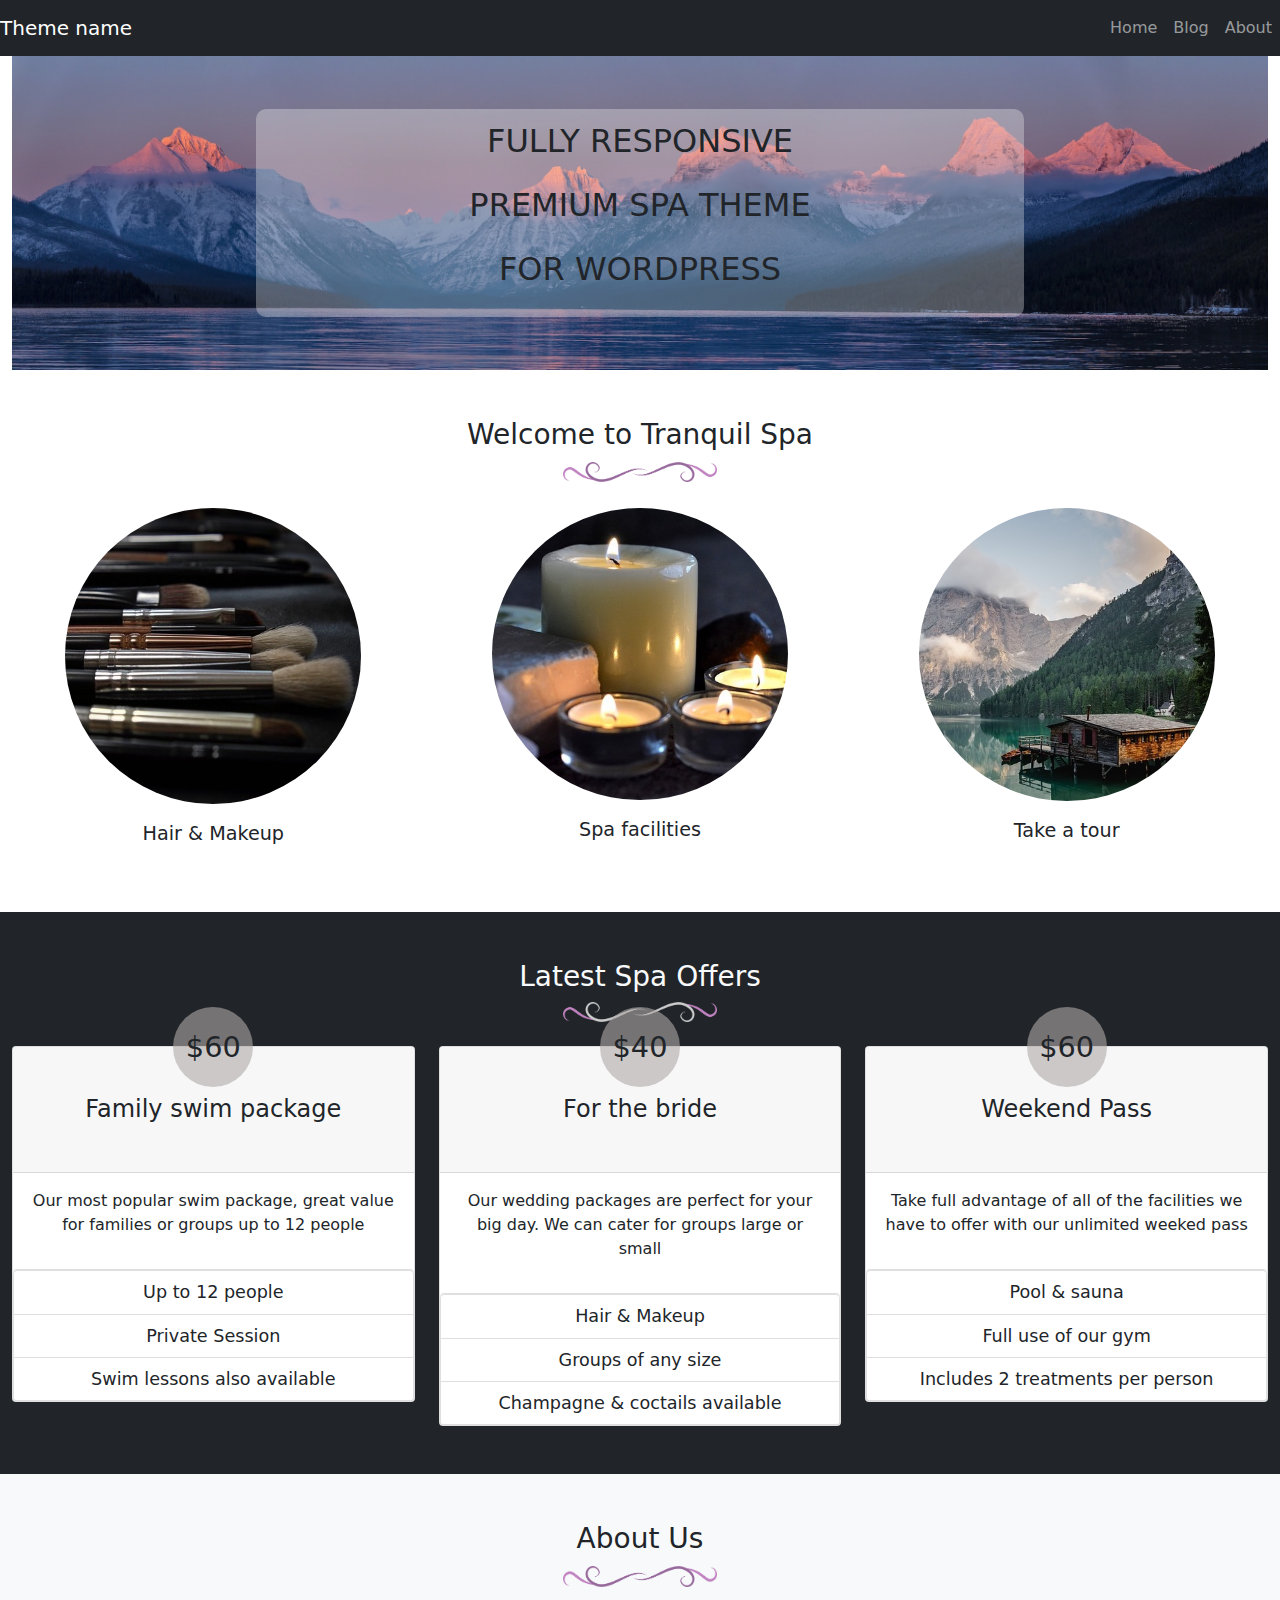
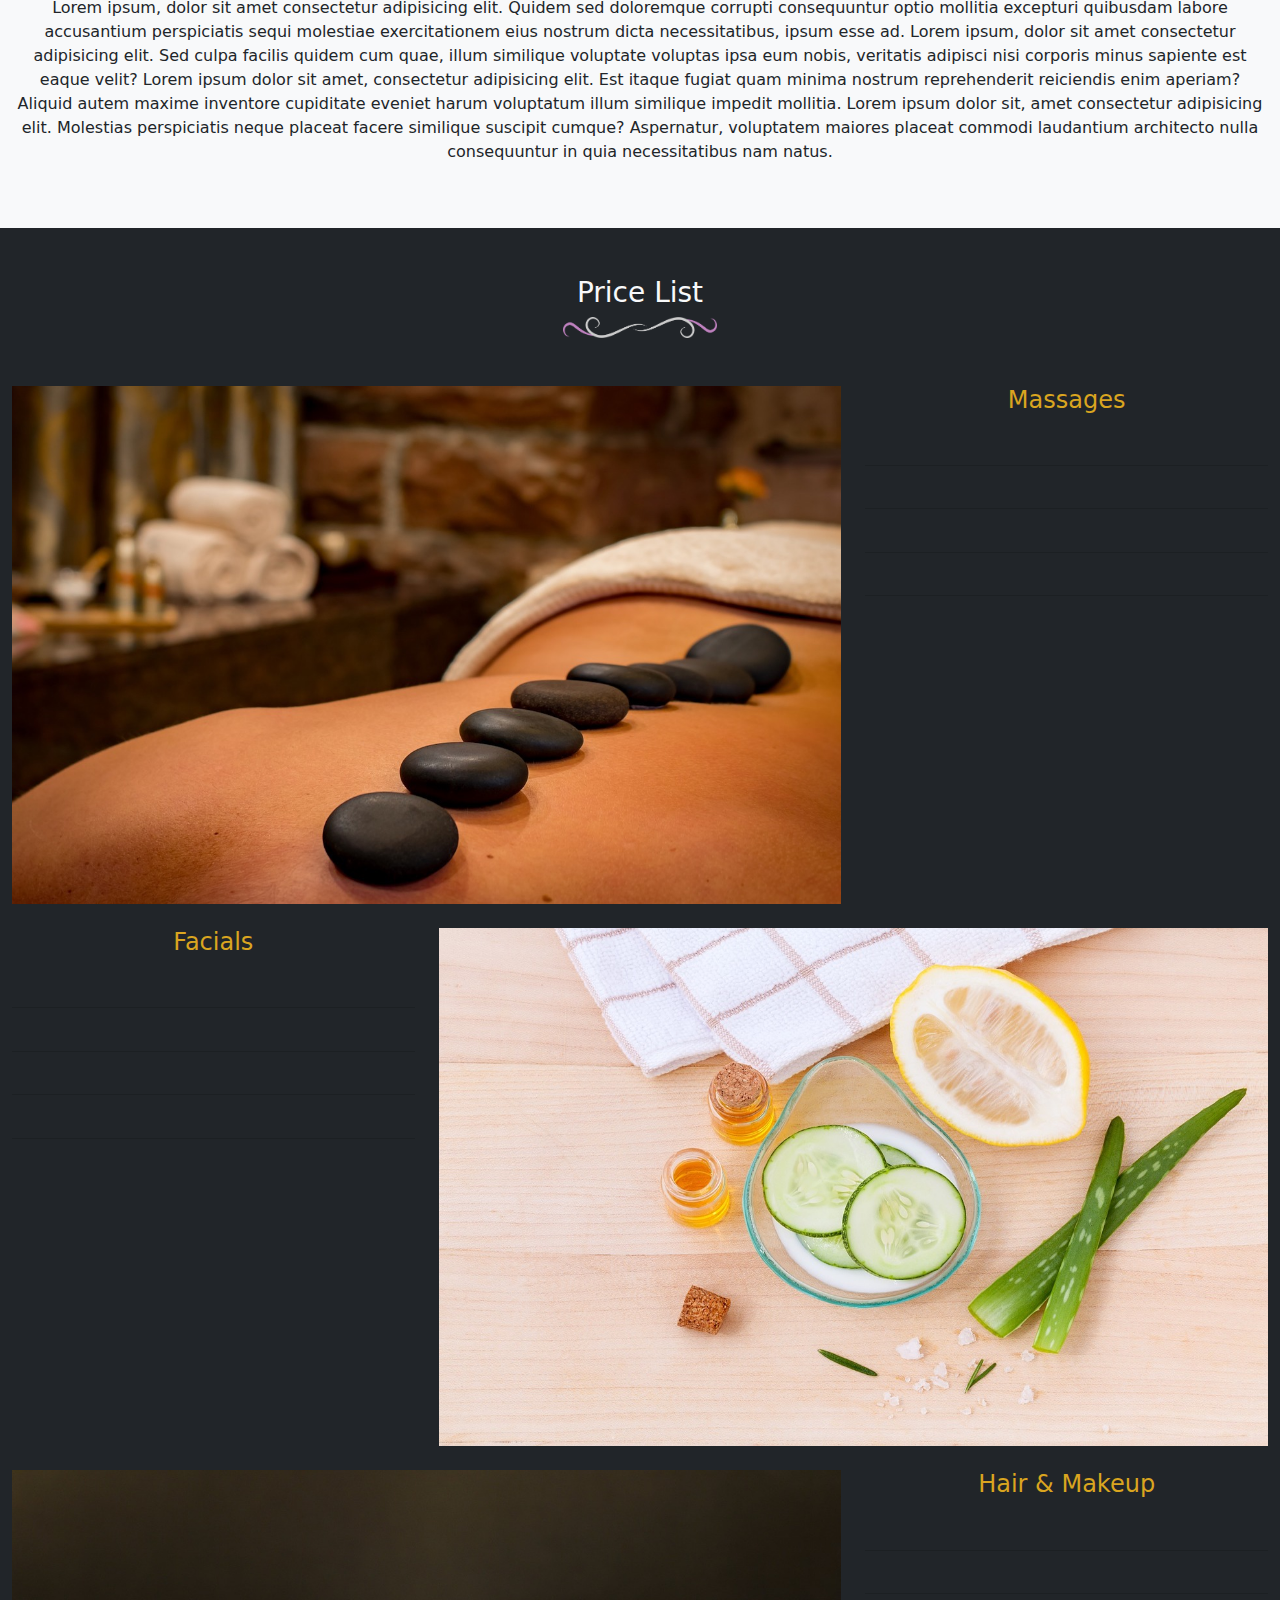
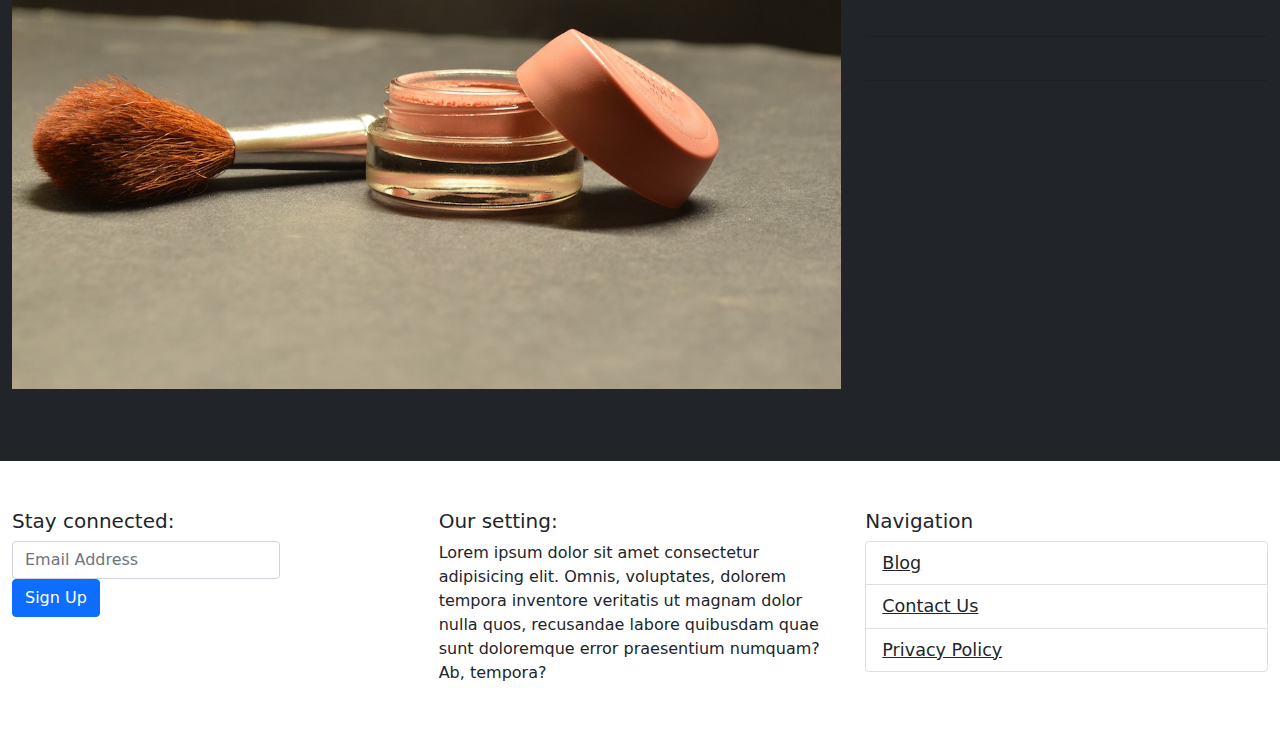
==== index.html @ a2fcd3b1 "Homepage Update" ====
<!doctype html>
<html lang="en">

<head>
    <!-- Required meta tags -->
    <meta charset="utf-8">
    <meta name="viewport" content="width=device-width, initial-scale=1">

    <!-- Bootstrap CSS -->
    <link href="assets/css/bootstrap.min.css" rel="stylesheet">

    <link href="assets/css/custom.css" rel="stylesheet">

    <title>Hello, world!</title>
</head>

<body>
    <header>
        <nav class="navbar navbar-expand-lg navbar-dark bg-dark">
            <a class="navbar-brand" href="#">Theme name</a>
            <button class="navbar-toggler" type="button" data-bs-toggle="collapse" data-bs-target="#navbarNav">
              <span class="navbar-toggler-icon"></span>
        </button>
            <div class="collapse navbar-collapse justify-content-end" id="navbarNav">
                <ul class="navbar-nav">
                    <li class="nav-item">
                        <a class="nav-link" href="index.html">Home</a>
                    </li>
                    <li class="nav-item">
                        <a class="nav-link" href="blog.html">Blog</a>
                    </li>
                    <li class="nav-item">
                        <a class="nav-link" href="about.html">About</a>
                    </li>
                </ul>
            </div>
        </nav>
        <section class="container-fluid">
            <div class="row position-relative d-flex justify-content-center align-items-center text-center">
                <img src="assets/images/lake.jpg" alt="lake background " class="header_img">
                <div class="position-absolute feature-bg">
                    <p class="feature-text">FULLY RESPONSIVE <br> PREMIUM SPA THEME <br> FOR WORDPRESS</p>
                </div>
            </div>
        </section>
    </header>

    <div class="container-fluid text-center py-5 ">
        <div class="row">
            <div class="col-md-6 offset-md-3">
                <h3>Welcome to Tranquil Spa</h3>
                <img src="assets/images/divider-purple.png" alt="divider" class="w-25"> </div>
        </div>
        <div class="row mt-4 d-flex justify-content-around">
            <div class="col-sm-3">
                <img src="assets/images/makeup.jpg" alt="makeup" class="card-img-top rounded-circle">
                <div class="card-body">
                    <p class="card-text">Hair &amp; Makeup</p>
                </div>
            </div>
            <div class="col-sm-3">
                <img src="assets/images/candles.jpg" alt="candles" class="card-img-top rounded-circle">
                <div class="card-body">
                    <p class="card-text">Spa facilities</p>
                </div>
            </div>
            <div class="col-sm-3">
                <img src="assets/images/retreat.jpg" alt="retreat" class="card-img-top rounded-circle">
                <div class="card-body">
                    <p class="card-text">Take a tour</p>
                </div>
            </div>
        </div>
    </div>

    <div class="container-fluid text-center bg-dark py-5">
        <div class="row">
            <div class="col-md-6 offset-md-3">
                <h3 class="text-light">Latest Spa Offers</h3>
                <img src="assets/images/divider-silver.png" alt="divider" class="pb-4 w-25">
            </div>

        </div>

        <div class="row">
            <div class="col-sm-4">
                <div class="card">
                    <h4 class="card-header py-5">
                        Family swim package<span class="font-weight-bold">$60</span>
                    </h4>
                    <div class="card-body">
                        <blockquote class="blockqoute mb-0">
                            <p>Our most popular swim package, great value for families or groups up to 12 people</p>
                        </blockquote>
                    </div>
                    <ul class="list-group">
                        <li class="list-group-item font-italic">Up to 12 people</li>
                        <li class="list-group-item font-italic">Private Session</li>
                        <li class="list-group-item font-italic">Swim lessons also available</li>
                    </ul>
                </div>
            </div>
            <div class="col-sm-4">
                <div class="card">
                    <h4 class="card-header py-5">
                        For the bride<span class="font-weight-bold">$40</span>
                    </h4>
                    <div class="card-body">
                        <blockquote class="blockqoute mb-0">
                            <p>Our wedding packages are perfect for your big day. We can cater for groups large or small</p>
                        </blockquote>
                    </div>
                    <ul class="list-group">
                        <li class="list-group-item font-italic">Hair &amp; Makeup</li>
                        <li class="list-group-item font-italic">Groups of any size</li>
                        <li class="list-group-item font-italic">Champagne &amp; coctails available</li>
                    </ul>
                </div>
            </div>
            <div class="col-sm-4">
                <div class="card">
                    <h4 class="card-header py-5">
                        Weekend Pass<span class="font-weight-bold">$60 </span>
                    </h4>
                    <div class="card-body">
                        <blockquote class="blockqoute mb-0">
                            <p>Take full advantage of all of the facilities we have to offer with our unlimited weeked pass </p>
                        </blockquote>
                    </div>
                    <ul class="list-group">
                        <li class="list-group-item font-italic">Pool &amp; sauna</li>
                        <li class="list-group-item font-italic">Full use of our gym</li>
                        <li class="list-group-item font-italic">Includes 2 treatments per person</li>
                    </ul>
                </div>
            </div>

        </div>
    </div>

    <div class="container-fluid py-5 text-center bg-light">
        <div class="row">
            <div class="col-sm-6 offset-sm-3">
                <h3>About Us</h3>
                <img src="assets/images/divider-purple.png" alt="divider" class="w-25">
            </div>
        </div>
        <div class="row mt-2">
            <div class="col">
                <p class="text-center">
                    Lorem ipsum, dolor sit amet consectetur adipisicing elit. Quidem sed doloremque corrupti consequuntur optio mollitia excepturi quibusdam labore accusantium perspiciatis sequi molestiae exercitationem eius nostrum dicta necessitatibus, ipsum esse ad. Lorem
                    ipsum, dolor sit amet consectetur adipisicing elit. Sed culpa facilis quidem cum quae, illum similique voluptate voluptas ipsa eum nobis, veritatis adipisci nisi corporis minus sapiente est eaque velit? Lorem ipsum dolor sit amet,
                    consectetur adipisicing elit. Est itaque fugiat quam minima nostrum reprehenderit reiciendis enim aperiam? Aliquid autem maxime inventore cupiditate eveniet harum voluptatum illum similique impedit mollitia. Lorem ipsum dolor sit,
                    amet consectetur adipisicing elit. Molestias perspiciatis neque placeat facere similique suscipit cumque? Aspernatur, voluptatem maiores placeat commodi laudantium architecto nulla consequuntur in quia necessitatibus nam natus.
                </p>
            </div>
        </div>
    </div>

    <div class="container-fluid py-5 bg-dark">
        <div class="row">
            <div class="col-md-6 offset-md-3 text-center">
                <h3 class="text-light">Price List</h3>
                <img src="assets/images/divider-silver.png" alt="divider" class="pb-4 w-25">
            </div>
        </div>
        <div class="row my-4">
            <div class="col-sm-8">
                <img src="assets/images/massage.jpg" alt="massage">
            </div>
            <div class="col-sm-4">
                <h4 class="title text-center">Massages</h4>
                <ul class="list-group list-group-flush text-light">
                    <li class="list-group-item">Massage 1<em> -$10</em></li>
                    <li class="list-group-item">Massage 2<em> -$10</em></li>
                    <li class="list-group-item">Massage 3<em> -$10</em></li>
                    <li class="list-group-item">Massage 4<em> -$10</em></li>
                    <li class="list-group-item">Massage 5<em> -$10</em></li>
                </ul>
            </div>
        </div>
        <div class="row my-4">
            <div class="col-sm-4">
                <h4 class="title text-center">Facials</h4>
                <ul class="list-group list-group-flush text-light">
                    <li class="list-group-item">Facial 1<em> -$10</em></li>
                    <li class="list-group-item">Facial 2<em> -$10</em></li>
                    <li class="list-group-item">Faical 3<em> -$10</em></li>
                    <li class="list-group-item">Facial 4<em> -$10</em></li>
                    <li class="list-group-item">Facial 5<em> -$10</em></li>
                </ul>
            </div>
            <div class="col-sm-8">
                <img src="assets/images/facial.jpg" alt="facial">
            </div>
        </div>
        <div class="row my-4">
            <div class="col-sm-8">
                <img src="assets/images/cosmetics.jpg" alt="cosmetics">
            </div>
            <div class="col-sm-4">
                <h4 class="title text-center">Hair &amp; Makeup</h4>
                <ul class="list-group list-group-flush text-light">
                    <li class="list-group-item">Hair 1<em> -$10</em></li>
                    <li class="list-group-item">Hair 2<em> -$10</em></li>
                    <li class="list-group-item">Hair 3<em> -$10</em></li>
                    <li class="list-group-item">Hair 4<em> -$10</em></li>
                    <li class="list-group-item">Hair 5<em> -$10</em></li>
                </ul>
            </div>
        </div>
    </div>

    <footer class="container-fluid py-5">
        <div class="row">
            <div class="col-sm-4">
                <h5>Stay connected:</h5>
                <form>
                    <div class="form-row form-group">
                        <div class="col-md-8">
                            <input type="email" class="form-control" placeholder="Email Address">
                        </div>
                        <div class="col-md-4">
                            <button type="submit" class="btn btn-primary">Sign Up
                        
                            </button>
                        </div>
                    </div>
                </form>
            </div>
            <div class="col-sm-4">
                <h5>Our setting:</h5>
                <p>Lorem ipsum dolor sit amet consectetur adipisicing elit. Omnis, voluptates, dolorem tempora inventore veritatis ut magnam dolor nulla quos, recusandae labore quibusdam quae sunt doloremque error praesentium numquam? Ab, tempora?</p>
            </div>
            <div class="col-sm-4">
                <h5>Navigation</h5>
                <ul class="list-group">
                    <li class="list-group-item"><a href="blog.html">Blog</a></li>
                    <li class="list-group-item"><a href="contact.html">Contact Us</a></li>
                    <li class="list-group-item"><a href="privacy.html">Privacy Policy</a></li>
                </ul>
            </div>
        </div>
    </footer>


    <script src="assets/js/bootstrap.min.js"></script>

</body>

</html>
---- assets/css/custom.css ----
img {
    max-width: 100%;
}

.feature-bg {
    background: rgba(255, 255, 255, 0.3);
    width: 100vw;
    border-radius: 10px;
}

.feature-text {
    font-size: 2rem;
    line-height: 4rem;
}

.header_img {
    min-height: 25vh;
}

.card {
    margin-bottom: 20px;
}

.card-text {
    font-size: 1.2rem;
}

.title {
    color: goldenrod;
}

.list-group-item {
    background: none;
    font-size: 1.1em;
}

a {
    color: #212529;
}

@media screen and (min-width: 768px) {
    .feature-bg {
        width: 60vw;
    }
    span {
        position: absolute;
        background: rgba(175, 169, 169, 0.6);
        height: 80px;
        width: 80px;
        line-height: 80px;
        border-radius: 100%;
        top: -40px;
        left: -40px;
        margin-left: 50%;
        font-size: 1.8rem;
    }
    .card {
        margin-bottom: 0;
    }
}

@media screen and (max-width: 768px) {
    .title {
        margin-top: 1em;
    }
    footer button {
        margin-top: 1em;
    }
    footer .col-sm-4 {
        border-bottom: 1px solid #ddd;
        padding: 20px 10px;
    }
}
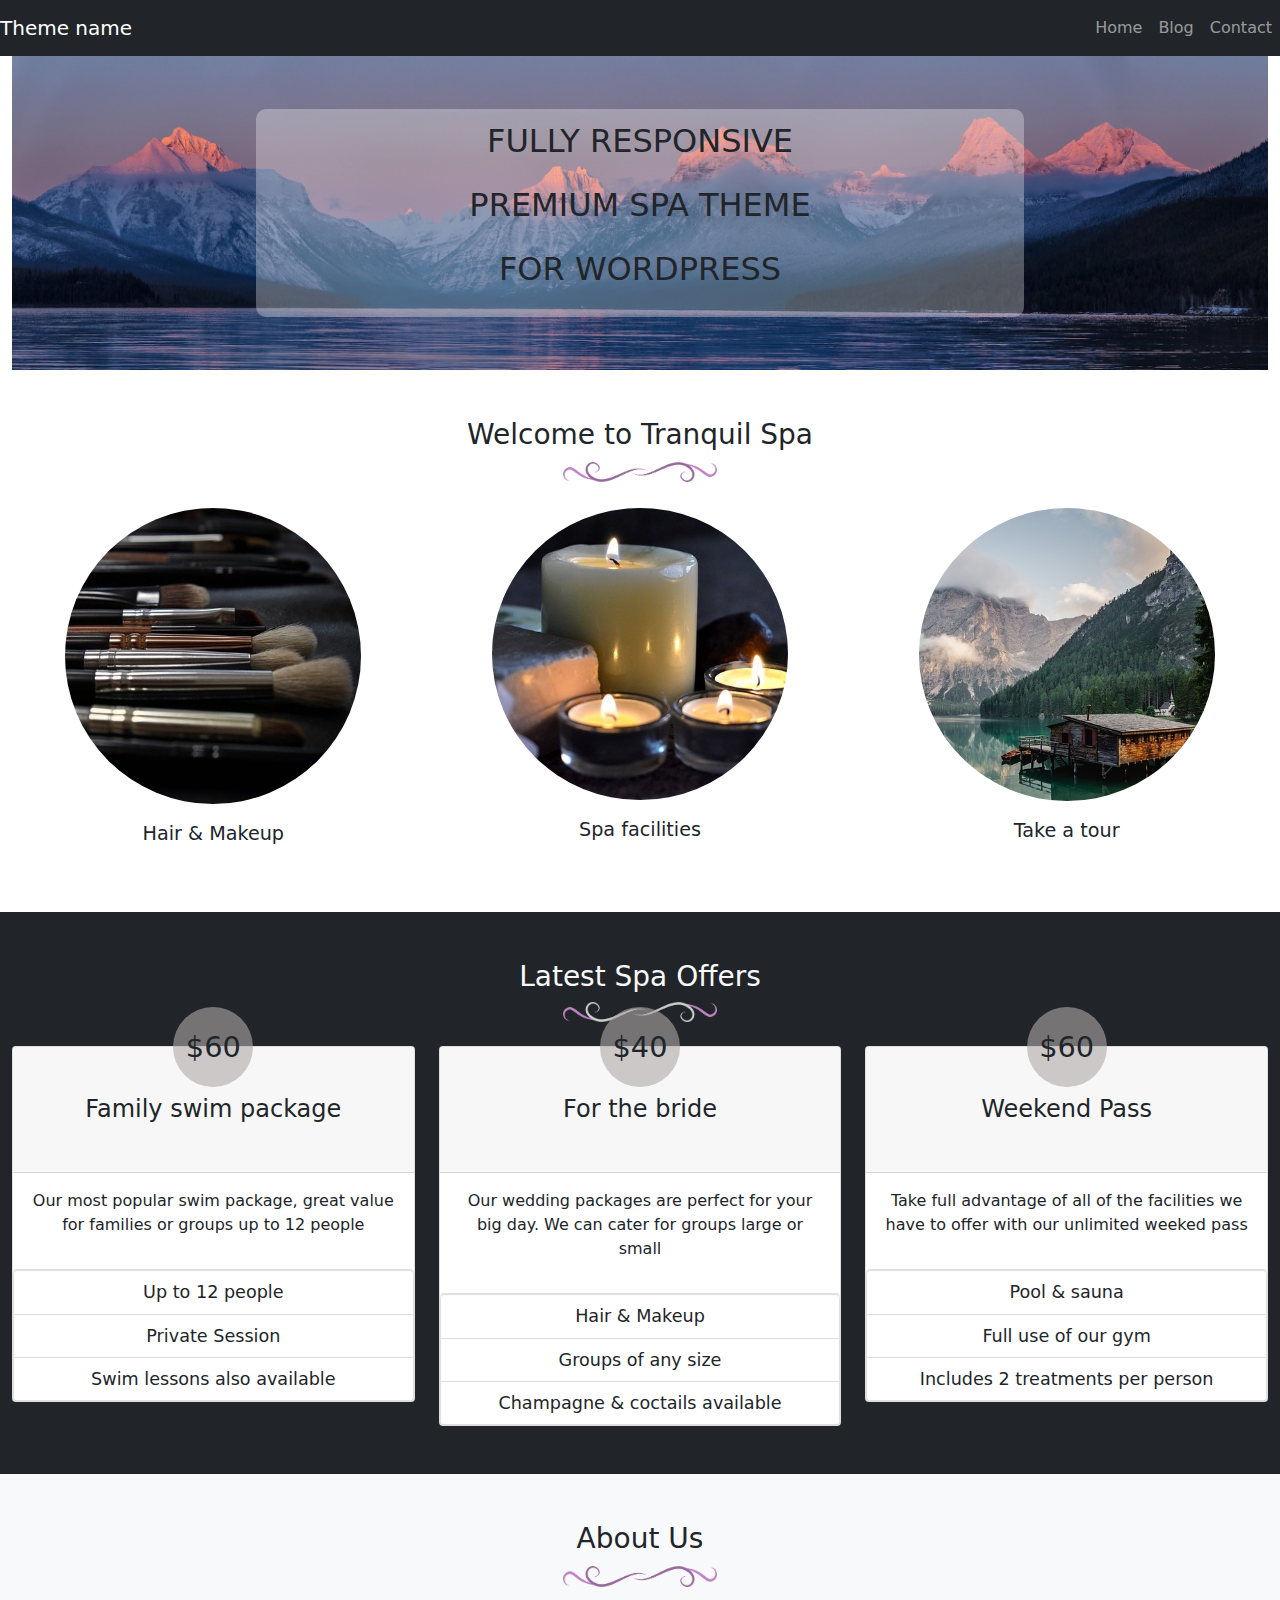
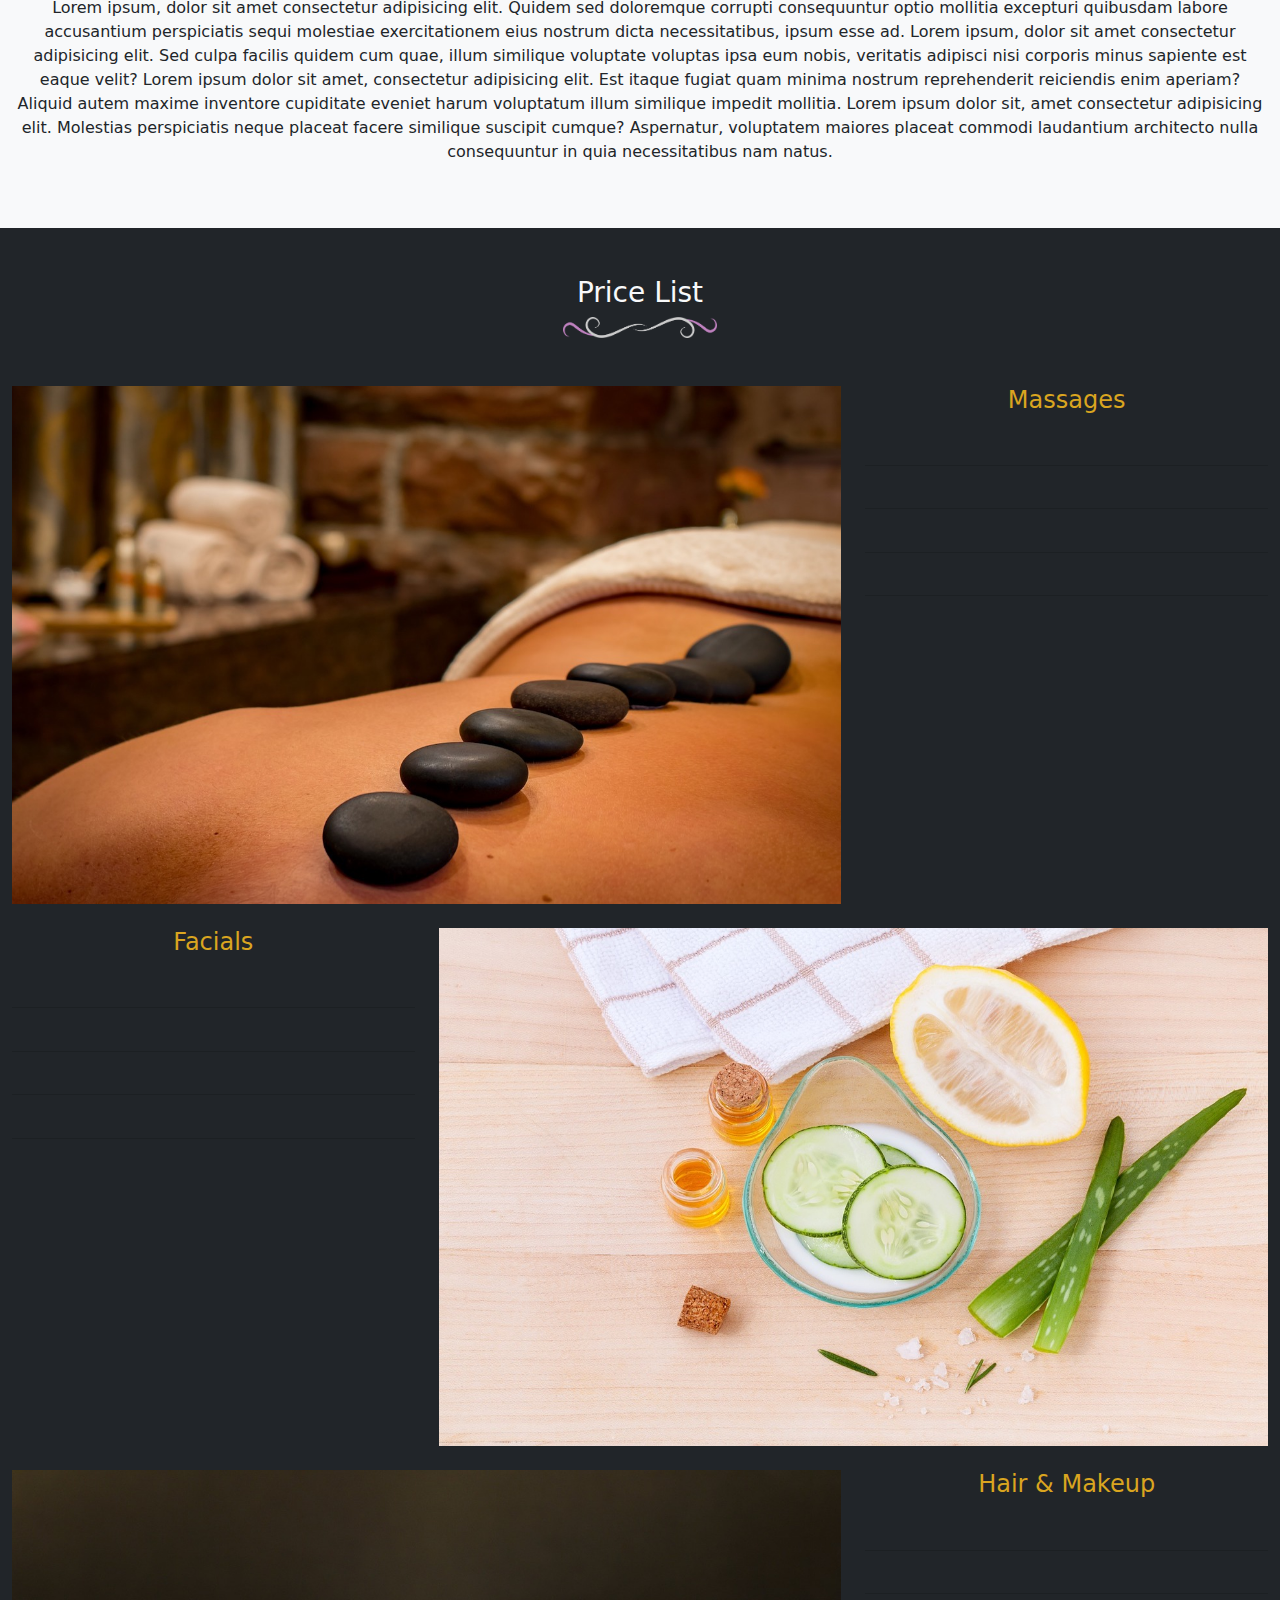
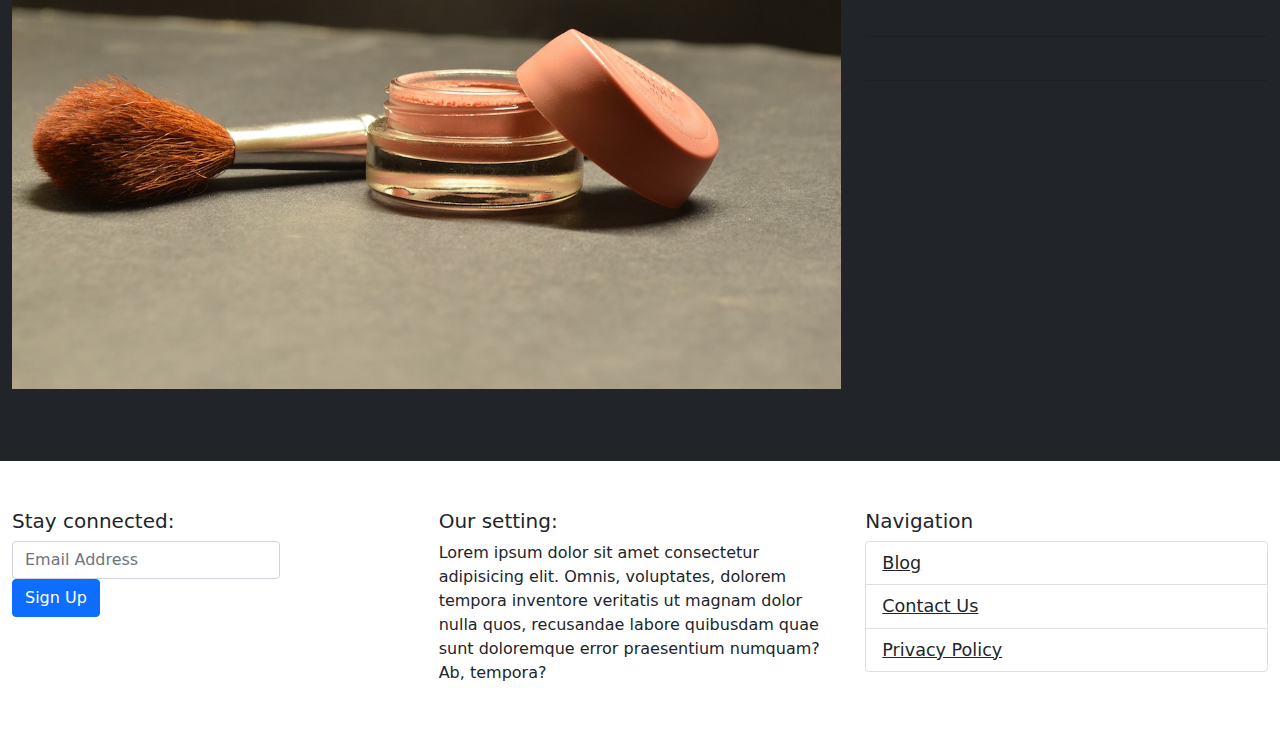
==== commit 02655a06: "Basic template" ====
--- a/index.html
+++ b/index.html
@@ -30,7 +30,7 @@
                         <a class="nav-link" href="blog.html">Blog</a>
                     </li>
                     <li class="nav-item">
-                        <a class="nav-link" href="about.html">About</a>
+                        <a class="nav-link" href="contact.html">Contact</a>
                     </li>
                 </ul>
             </div>
